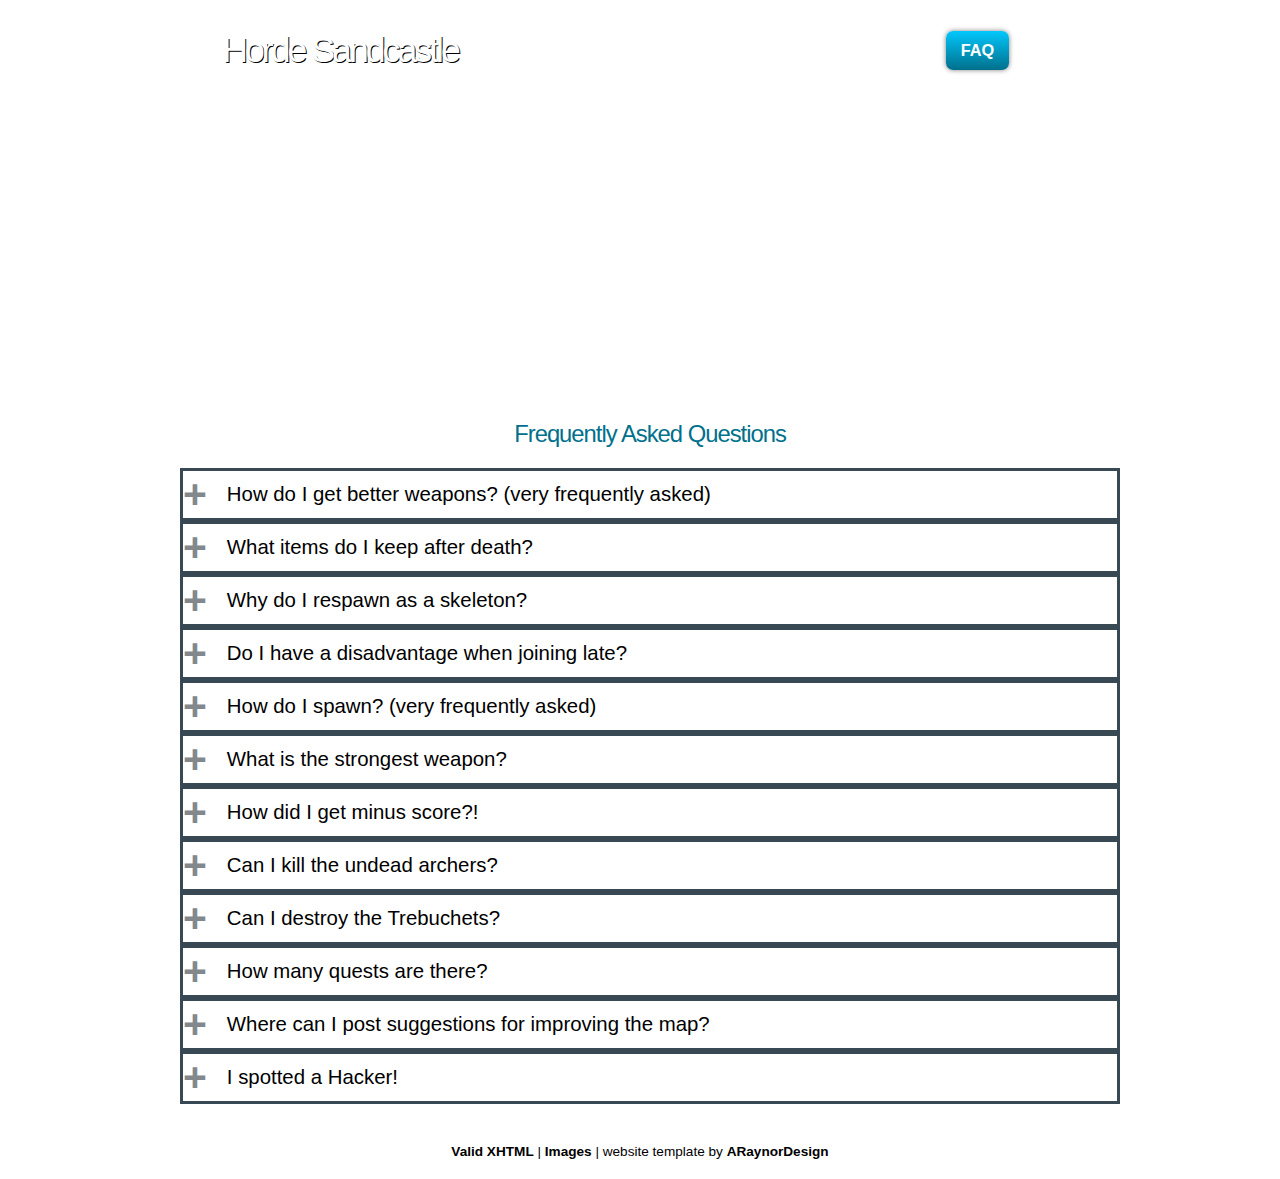
==== FAQ.html @ bbc0453f "server stats" ====
<!DOCTYPE html PUBLIC "-//W3C//DTD XHTML 1.1//EN" "http://www.w3.org/TR/xhtml11/DTD/xhtml11.dtd">
<html xmlns="http://www.w3.org/1999/xhtml" xml:lang="en">

	<head>
		<title>Horde Sandcastle</title>
		<meta name="description" content="Offical website for the Horde Sandcastle map for Chivalry." />
		<meta name="keywords" content="Horde Sandcastle Mod Chivalry Medieval Warfare Workshop" />
		<meta http-equiv="content-type" content="text/html; charset=utf-8" />
		<link rel="stylesheet" type="text/css" href="css/style.css" />
	</head>

	<body>
		<div id="main">

			<div id="header">  

				<div id="menubar">

					<div id="welcome">
						<h1>
							<a href="#">Horde Sandcastle</a>
						</h1>
					</div>

					<div id="menu_items">
						<ul id="menu">
							<li >
								<a href="index.html">Home</a>
							</li>
							<li >
								<a href="workshop.html">Workshop</a>
							</li>
							<li><a href="media.html">Media</a></li>
							<li class="current">
								<a href="FAQ.html">FAQ</a>
							</li>
							<li><a href="server.html">Server</a></li>
						</ul>
					</div>

				</div>

			</div>	

			<div id="site_content">
				<div >
					<h1 class="FAQ_title" align="center">Frequently Asked Questions</h1>
				</div>

				<dl id="FAQlist">

					<dt class="FAQ" onclick="toggle('faq1')" onkeypress="checkEnter(event,'faq1')" tabindex="1">
						<span id="faq1Char" class='MoreLess'>+</span>  
						<p class="question">
						How do I get better weapons? (very frequently asked)
						</p>
					</dt>
					<dd id="faq1" class="FAA">
						<p class="answer">
							You can buy them at any of the purchase boxes placed all over the map. Even outside the outer gates are some some items to buy.
							The currency is gold aka your score which you earn by killing enemies (stronger ones give more score) or completing quests. <br/>
							<br/>
							Not all items are available right away. Some need to be unlocked, for instance the two tents or huts have initially blocked entrances which can be 
							destroyed by either attacking them with your weapons or torches. These items are usually especially useful like the health potions inside the innder hut.
							They allow you carry instantly usable HP restoring potions around, as much as you can buy.
							Purchase boxes usually subtract score in exchange for a certain item but there are two exceptions to this rule. There is a public score box which anybody can
							take money from when somebody else put it some first. It allows to give score to other players.
							The other exception is the knife set, which can be attained at the dining table in the back of the castle (image below). It is the starting set for every class except for Vanguard.<br/><br/>
							<img class="image_center" src="images/knife set.jpg" alt="content image" border="5"/>
							
						</p>
					</dd>

					<dt class="FAQ" onclick="toggle('faq2')" onkeypress="checkEnter(event,'faq2')" tabindex="2">
						<span id="faq2Char" class='MoreLess'>+</span>  
						<p class="question">
						What items do I keep after death?
						</p>
					</dt>
					<dd id="faq2" class="FAA">
						<p class="answer">
						Currently you get back all weapons which you had before you died. Most stat-upgrades like stamina gain, are lost on death. 
						However, there are a few very useful upgrades which you keep like the 400 HP. There is more to come in this regard.
						</p>
					</dd>

					<dt class="FAQ" onclick="toggle('faq3')" onkeypress="checkEnter(event,'faq3')" tabindex="3">
						<span id="faq3Char" class='MoreLess'>+</span>  
						<p class="question">
						Why do I respawn as a skeleton?
						</p>
					</dt>
					<dd id="faq3" class="FAA">
						<p class="answer">
							That's what happens when you die and respawn next match. You stay like this for 3 minutes. Just armored with a cudgel but quite speedy and with a special ability: try out pressing F5!
						</p>
					</dd>

					<dt class="FAQ" onclick="toggle('faq4')" onkeypress="checkEnter(event,'faq4')" tabindex="4">
						<span id="faq4Char" class='MoreLess'>+</span> 
						<p class="question">
						Do I have a disadvantage when joining late?
						</p>
					</dt>
					<dd id="faq4" class="FAA">
						<p class="answer">
							When you join for the first time in the match and other players already survived for numerous waves they'll have advanced gear whereas you start with beginning equipment.<br/>
							But there is a special score compensation granting players with an initial amount of score depending on the wave. It goes up to 1800 score on normal mode and kicks in for new players joining after wave 5.
						</p>
					</dd>
					
					<dt class="FAQ" onclick="toggle('faq5')" onkeypress="checkEnter(event,'faq5')" tabindex="5">
						<span id="faq5Char" class='MoreLess'>+</span> 
						<p class="question">
						How do I spawn? (very frequently asked)
						</p>
					</dt>
					<dd id="faq5" class="FAA">
						<p class="answer">
							Spawns are only possible after the wave was defeated or before the first wave started. 
						</p>
					</dd>
					
					<dt class="FAQ" onclick="toggle('faq6')" onkeypress="checkEnter(event,'faq6')" tabindex="6">
						<span id="faq6Char" class='MoreLess'>+</span> 
						<p class="question">
						What is the strongest weapon?
						</p>
					</dt>
					<dd id="faq6" class="FAA">
						<p class="answer">
							The Treb-sling, shooting catapult rocks. It is offered right next to the normal sling for purchase. Blasts your enemies to oblivion but your vision becomes blurry for 2 minutes after purchase.
							<br/><br/>
							<img class="image_center" src="images/treb-sling.jpg" alt="content image" border="5"/>
						</p>
					</dd>
					
					<dt class="FAQ" onclick="toggle('faq7')" onkeypress="checkEnter(event,'faq7')" tabindex="7">
						<span id="faq7Char" class='MoreLess'>+</span> 
						<p class="question">
						How did I get minus score?!
						</p>
					</dt>
					<dd id="faq7" class="FAA">
						<p class="answer">
							Either you died too often (you get small score subtraction each time you were killed) or you have been a naughty lad, killing your team mates. That costs 100 score and for self kill you loose more score than for getting killed.
							There are plenty of ppl just trying to kill team-mates for the hell of it. But every tk can be punished by the one who got killed with various punishing options. For instance, there is poison, instant kill, burning and whatnot.
							You do need to take care not to die. Especially for beginners it is better to run than taking chances. You get additional score just for surviving each wave.
						</p>
					</dd>
					
					<dt class="FAQ" onclick="toggle('faq8')" onkeypress="checkEnter(event,'faq8')" tabindex="8">
						<span id="faq8Char" class='MoreLess'>+</span> 
						<p class="question">
						Can I kill the undead archers?
						</p>
					</dt>
					<dd id="faq8" class="FAA">
						<p class="answer">
							Yes please. But come back alive!
						</p>
					</dd>
					
					<dt class="FAQ" onclick="toggle('faq9')" onkeypress="checkEnter(event,'faq9')" tabindex="9">
						<span id="faq9Char" class='MoreLess'>+</span> 
						<p class="question">
						Can I destroy the Trebuchets?
						</p>
					</dt>
					<dd id="faq9" class="FAA">
						<p class="answer">
							No.
						</p>
					</dd>
					
					<dt class="FAQ" onclick="toggle('faq10')" onkeypress="checkEnter(event,'faq10')" tabindex="10">
						<span id="faq10Char" class='MoreLess'>+</span> 
						<p class="question">
						How many quests are there?
						</p>
					</dt>
					<dd id="faq10" class="FAA">
						<p class="answer">
							Around 7 or 8 popping up more or less randomly throughout the waves. Some tend to occur more early than others. A complete list with descriptions may be added eventually in an extra section.
						</p>
					</dd>
					
					<dt class="FAQ" onclick="toggle('faq11')" onkeypress="checkEnter(event,'faq11')" tabindex="11">
						<span id="faq11Char" class='MoreLess'>+</span> 
						<p class="question">
						Where can I post suggestions for improving the map?
						</p>
					</dt>
					<dd id="faq11" class="FAA">
						<p class="answer">
							Please post your suggestions on the Steam-Workshop page of the map. I will have a look at them and may implement them. The map did great progress due to many ppl reporting bugs and submitting suggestions. 
						</p>
					</dd>
					
					<dt class="FAQ" onclick="toggle('faq12')" onkeypress="checkEnter(event,'faq12')" tabindex="12">
						<span id="faq12Char" class='MoreLess'>+</span> 
						<p class="question">
						I spotted a Hacker!
						</p>
					</dt>
					<dd id="faq12" class="FAA">
						<p class="answer">
							The official Sandcastle Server (currently named "Horde Sandcastle Dev Server") is protected by the banlist all official Chivalry Servers use. 
							It is also possible to include additional bans which I can execute remotely when I'm notified. Otherwise, a link to the cheaters Steam profile can be used to add a ban but NOT the player name alone. 
							So before you report anything to me (commenting on the workshop page), make sure you actually played on my server or banning doesn't make sense.
							That server is also protected with Valve Anti Cheat Technology.
						</p>
					</dd>
				</dl>

			</div>

		</div>

		<div id="footer">
			<a href="http://validator.w3.org/check?uri=referer">Valid XHTML</a> | <a href="http://fotogrph.com/">Images</a> | website template by <a href="http://www.araynordesign.co.uk">ARaynorDesign</a>
		</div>


		<script type="text/javascript">

			function toggle(Info) {
			var CState = document.getElementById(Info);
			CState.style.display = (CState.style.display != 'block') ? 'block' : 'none';
			if (CState.style.display == 'none') { document.getElementById(Info+'Char').innerHTML = '+'; }
			else { document.getElementById(Info+'Char').innerHTML = '-'; }
			}

			function checkEnter(evt,IDS) {  if (evt.keyCode === 13) {  toggle(IDS); } } // Handle key press event here

		</script>
		
		
		<script type="text/javascript">
var infolinks_pid = 2360258;
var infolinks_wsid = 0;
</script>
<script type="text/javascript" src="http://resources.infolinks.com/js/infolinks_main.js"></script>


	</body>
</html>
---- css/style.css ----
html
{ height: 100%;}

*
{ margin: 0;
  padding: 0;}

body
{ font: normal 85% Arial, Helvetica, sans-serif;
  color: #000;
  background: #FFF url(../images/background.jpg);
  background-repeat: repeat;
  background-size: 100%;
}

p
{ padding: 0 0 10px 0;
  line-height: 1.7em;
  font-size: 100% }

img
{ border: 0;}

h1, h2, h3, h4, h5, h6 
{ font: normal 175% Arial, Helvetica, sans-serif;
  color: #00708C;
  text-shadow: 1px 1px #FFF;
  letter-spacing: -1px;
  margin: 0 0 10px 0;}

h2
{ font: normal 165% Arial, Helvetica, sans-serif;}

h3
{ font: normal 130% Arial, Helvetica, sans-serif;
}

h4, h5, h6
{ margin: 0;
  padding: 0 0 0px 0;
  font: normal 150% Arial, Helvetica, sans-serif;
  line-height: 1.5em;}

h5, h6
{ font: normal 95% Arial, Helvetica, sans-serif;
  color: #888;
  padding-bottom: 15px;}

a
{ color: #000;
  font-weight: bold;
  background: transparent;
  outline: none;
  text-decoration: underline;}

a:hover
{ text-decoration: none;}

ul
{ margin: 2px 0 22px 30px;
  line-height: 1.7em;
  font-style: normal;
  font-size: 100%;}

ol
{ margin: 8px 0 22px 20px;}

ol li
{ margin: 0 0 11px 0;}

#main, #header, #banner, #menubar, #site_content, #footer, #content_blue
{ margin-left: auto; 
  margin-right: auto;}

#header
{ height: 400px;
  width: 960px;
  background: transparent url(../images/header.jpg) no-repeat;}

#menubar
{ width: 960px;
  height: 100px;
  background: transparent url(../images/transparent.png) repeat;} 
  
#welcome
{ width: 360px;
  height: 70px;
  padding-top: 30px;
  float: left;
  text-align: center;
  margin: 0 auto;}  
   
#welcome h1 a
{ font: normal 150% Arial, Helvetica, sans-serif;
  letter-spacing: -3px;
  color: #FFF;
  text-decoration: none;
  text-shadow: 1px 1px #000;}
  
#menu_items
{ float: right;
  height: 75px;
  margin-right: 20px;
  padding-top: 25px;
  width: 580px;}
  
ul#menu
{ margin:0;
  float: right;}

ul#menu li
{ padding: 0 0 0 0px;
  list-style: none;
  margin: 2px 0 0 0;
  display: inline;
  background: transparent;}

ul#menu li a
{ float: left;
  font: bold 120% Arial, Helvetica, sans-serif;
  text-align: center;
  color: #FFF;
  text-decoration: none;
  text-shadow: none;
  margin: 6px 0 0 10px;
  padding: 10px 15px 10px 15px;
  background: transparent; } 
  
ul#menu li.current a, ul#menu li:hover a
{ color: #FFF;
  background: #02C7FC;
  background: -moz-linear-gradient(#02C7FC, #00708C);
  background: -o-linear-gradient(#02C7FC, #00708C);
  background: -webkit-linear-gradient(#02C7FC, #00708C);
  border-radius: 7px 7px 7px 7px;
  -moz-border-radius: 7px 7px 7px 7px;
  -webkit-border: 7px 7px 7px 7px;
  -webkit-box-shadow: rgba(0, 0, 0, 0.5) 0px 0px 5px;
  -moz-box-shadow: rgba(0, 0, 0, 0.5) 0px 0px 5px;
  box-shadow: rgba(0, 0, 0, 0.5) 0px 0px 5px;  }

#site_content
{ width: 940px;
  overflow: hidden;
  margin: 0 auto;
  padding: 0 0 20px 20px;
  background: transparent url(../images/transparent_light.png) repeat;} 
  
  #site_content_workshop
{ width: 960px;
  margin: 0 auto;} 

.sidebar_container
{ float: right;
  margin: 20px 20px 0 20px;
  width: 220px;
  padding-left: 15px;
  background: #4AA868;}

.sidebar
{ float: left;
  width: 220px;
  padding: 0;
  margin-top: 10px;
  margin-bottom: 10px;}

.sidebar_item
{ font: normal 100% Arial, Helvetica, sans-serif;
  width: 215px;}

.sidebar h2
{ font: normal 140% Arial, Helvetica, sans-serif;
  color: #FFF;
  text-shadow: 0px 1px 0px #00708C;}  
 
.sidebar h3
{ color: #FFF;
  text-shadow: 0px 1px 0px #00708C;}  

.sidebar p
{ color: #FFF;}  

#content
{ width: 665px;
  margin-bottom: 20px;
  float: left;}

.content_item
{ width: 665px;
  margin-top: 20px;
  margin-bottom: 20px;}
  
.content_container
{ width: 310px;
  padding: 5px;
  margin-right: 10px;
  float: left;}
  
.content_images_text
{ float: left;
  width: 665px;
  margin-bottom: 10px;}  
  
.content_image
{ width: 300px;
  height: 150px;
  margin-right: 10px;
  float: left;}
  
.image_text
{ width: 320px;
  float: right;}  
  
  .image_text2
{ width: 320px;
  float: left;}  
  
   .text_image
   {
		padding:1px;
	   border:2px solid #021a40;
	   background-color:#ff0;
   }
   
      .image_center
   {
		padding:1px;
	   border:2px solid #021a40;
	   background-color:#ff0;
	   display: block;
    margin-left: auto;
    margin-right: auto
   }
  
#footer
{ width: 960px;
  height: 20px;
  padding-top: 20px;
  text-align: center; 
  background: transparent;}

#footer a, #footer a:hover
{ text-decoration: none;
  padding-bottom: 20px;}

#footer a:hover
{ text-decoration: underline;}
  
 .readmore
{ font: bold 110% Arial, Helvetica, sans-serif;
  height: 15px;
  margin-left: 95px;
  width: 90px;
  padding: 5px 5px 10px 7px;
  background: #02C7FC;
  background: -moz-linear-gradient(#02C7FC, #00708C);
  background: -o-linear-gradient(#02C7FC, #00708C);
  background: -webkit-linear-gradient(#02C7FC, #00708C);
  border-radius: 7px 7px 7px 7px;
  -moz-border-radius: 7px 7px 7px 7px;
  -webkit-border: 7px 7px 7px 7px;
  -webkit-box-shadow: rgba(0, 0, 0, 0.5) 0px 0px 5px;
  -moz-box-shadow: rgba(0, 0, 0, 0.5) 0px 0px 5px;
  box-shadow: rgba(0, 0, 0, 0.5) 0px 0px 5px;}
  
 .readmore a
{ color: #1D1D1D;}
 
 .button_small
{ font: normal 110% Arial, Helvetica, sans-serif;
  height: 15px;
  width: 90px;
  padding: 5px 5px 10px 7px;
  background: #02C7FC;
  background: -moz-linear-gradient(#02C7FC, #00708C);
  background: -o-linear-gradient(#02C7FC, #00708C);
  background: -webkit-linear-gradient(#02C7FC, #00708C);
  border-radius: 7px 7px 7px 7px;
  -moz-border-radius: 7px 7px 7px 7px;
  -webkit-border: 7px 7px 7px 7px;
  -webkit-box-shadow: rgba(0, 0, 0, 0.5) 0px 0px 5px;
  -moz-box-shadow: rgba(0, 0, 0, 0.5) 0px 0px 5px;
  box-shadow: rgba(0, 0, 0, 0.5) 0px 0px 5px;}
  
.button_small a
{ color: #FFF;
  padding-left: 5px;}

.form_settings
{ margin: 15px 0 0 0;}

.form_settings p
{ padding: 0 0 4px 0;}

.form_settings span
{ float: left; 
  width: 280px; 
  text-align: left;}
  
.form_settings input, .form_settings textarea
{ padding: 2px; 
  width: 299px; 
  font: 100% arial; 
  border: 1px solid #BBB; 
  background: #FFF; 
  color: #47433F;}
  
.form_settings input[type="checkbox"]
{ padding: 2px 0; 
  width: 15px; 
  font: 100% arial; 
  border: 0; 
  background: #FFF; 
  color: #47433F;
  margin: 28px 0;}

.form_settings .submit
{ font: bold 100% arial; 
  width: 99px; 
  margin: 0 0 0 206px; 
  height: 26px;
  padding: 2px 0 3px 0;
  cursor: pointer; 
  background: #02C7FC;
  background: -moz-linear-gradient(#02C7FC, #00708C);
  background: -o-linear-gradient(#02C7FC, #00708C);
  background: -webkit-linear-gradient(#02C7FC, #00708C);
  border-radius: 7px 7px 7px 7px;
  -moz-border-radius: 7px 7px 7px 7px;
  -webkit-border: 7px 7px 7px 7px;
  -webkit-box-shadow: rgba(0, 0, 0, 0.5) 0px 0px 5px;
  -moz-box-shadow: rgba(0, 0, 0, 0.5) 0px 0px 5px;
  box-shadow: rgba(0, 0, 0, 0.5) 0px 0px 5px;
  color: #FFF;}
  
  
  
  
  
  
  .FAQ_title {margin-bottom: 20px; margin-top: 20px;}
 .FAQ { cursor:pointer; border: 3px solid #394954;  position: relative}
 .FAA { display:none; border-bottom:medium solid #394954; margin-bottom: 20px; background-color:#E1E4E6; padding-top:20px;}
 .MoreLess { font-size:3em; font-weight:bold; color:#82888C; }
 .question { margin: 0; margin-left: 20px; display:inline; font-size:1.5em; position: absolute; top: 60%; transform: translate(0, -50%)}
 .answer {  padding-left:10px; font-size:1.2em; }
 
 
 
 
 
 /* jssor slider bullet navigator skin 05 css */
            /*
            .jssorb05 div           (normal)
            .jssorb05 div:hover     (normal mouseover)
            .jssorb05 .av           (active)
            .jssorb05 .av:hover     (active mouseover)
            .jssorb05 .dn           (mousedown)
            */
            .jssorb05 div, .jssorb05 div:hover, .jssorb05 .av {
                background: url(../images/b05.png) no-repeat;
                overflow: hidden;
                cursor: pointer;
            }

            .jssorb05 div {
                background-position: -7px -7px;
            }

                .jssorb05 div:hover, .jssorb05 .av:hover {
                    background-position: -37px -7px;
                }

            .jssorb05 .av {
                background-position: -67px -7px;
            }

            .jssorb05 .dn, .jssorb05 .dn:hover {
                background-position: -97px -7px;
            }
			
			
			
			
			/* jssor slider arrow navigator skin 12 css */
            /*
            .jssora12l              (normal)
            .jssora12r              (normal)
            .jssora12l:hover        (normal mouseover)
            .jssora12r:hover        (normal mouseover)
            .jssora12ldn            (mousedown)
            .jssora12rdn            (mousedown)
            */
            .jssora12l, .jssora12r, .jssora12ldn, .jssora12rdn {
                position: absolute;
                cursor: pointer;
                display: block;
                background: url(../images/a12.png) no-repeat;
                overflow: hidden;
            }

            .jssora12l {
                background-position: -16px -37px;
            }

            .jssora12r {
                background-position: -75px -37px;
            }

            .jssora12l:hover {
                background-position: -136px -37px;
            }

            .jssora12r:hover {
                background-position: -195px -37px;
            }

            .jssora12ldn {
                background-position: -256px -37px;
            }

            .jssora12rdn {
                background-position: -315px -37px;
            }
 
 
 
  #bigPic
   {
		padding:1px;
	   border:2px solid #021a40;
	   background-color:#ff0;
	   margin-top:40px;
   }
 
 #mediaScreens
 {
	padding:36px;
	padding-right:0px;
 }
 
  .mediaScreen
  {
		padding:2px;
		border:1px solid #021a40;
	   background-color:#ff0;
  }
 
 #mediaSelected
  {
	border-color: rgb(90,90,255);
	background-color: rgb(120, 120, 255);
  }
 
 
 
 
 
 
 
   .serverBanner 
   { 
		position: relative; 
		top: -521px;
	}
 
 
	.donationMeter
	{
		position: relative; 
		top: -480px;
		left: 380px;
	}
 
 
	.finTable {position: relative; top: -870px; left: 550px;}
	.tg  {border-collapse:collapse;border-spacing:0;border-color:#aabcfe; }
	.tg td{font-family:Arial, sans-serif;font-size:14px;padding:20px 20px;border-style:solid;border-width:1px;overflow:hidden;word-break:normal;border-color:#aabcfe;color:#669;background-color:#e8edff;}
	.tg th{font-family:Arial, sans-serif;font-size:14px;font-weight:normal;padding:20px 20px;border-style:solid;border-width:1px;overflow:hidden;word-break:normal;border-color:#aabcfe;color:#039;background-color:#b9c9fe;}
	.tg .tg-rd2y{font-size:16px}
	.tg .tg-gfpx{background-color:#D2E4FC;font-size:26px;font-family:Impact, Charcoal, sans-serif !important;}
	.tg .tg-s891{background-color:#D2E4FC;font-weight:bold;font-size:26px;font-family:Tahoma, Geneva, sans-serif !important;;color:#9a0000}
	.tg .tg-dswl{font-size:26px;font-family:Impact, Charcoal, sans-serif !important;}
	.tg .tg-0hwi{font-weight:bold;font-size:26px;font-family:Tahoma, Geneva, sans-serif !important;;color:#009901}
	.tg .tg-60fs{background-color:#D2E4FC;font-weight:bold;font-size:26px;font-family:Tahoma, Geneva, sans-serif !important;;color:#f56b00}
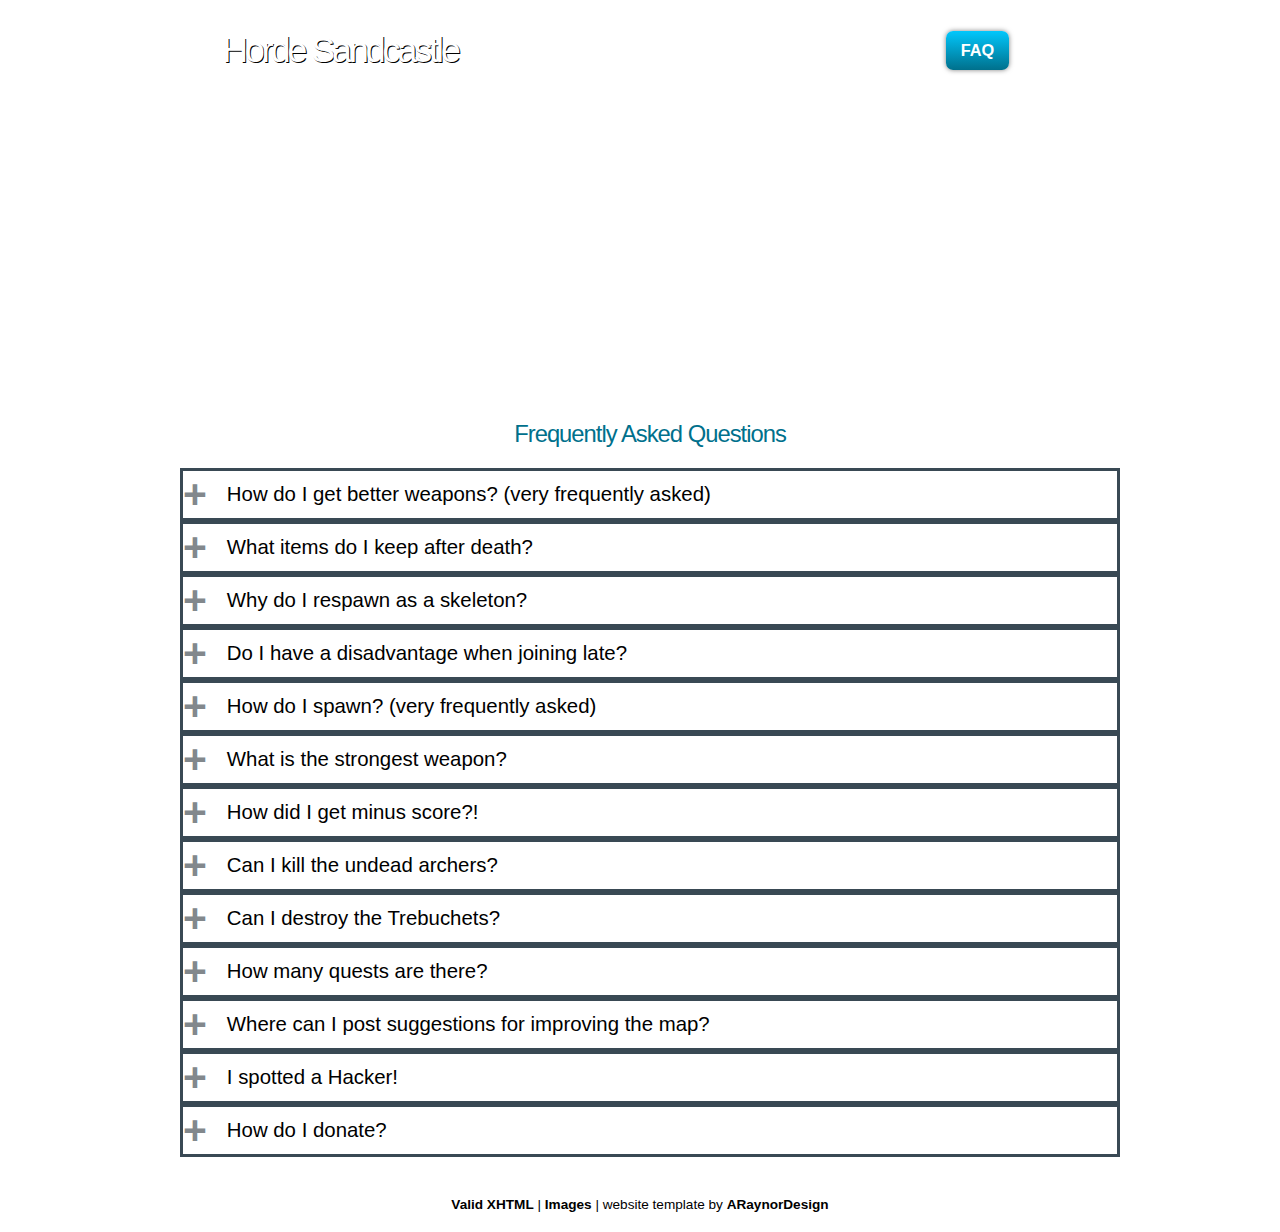
==== commit a8c1841d: "donate page added" ====
--- a/FAQ.html
+++ b/FAQ.html
@@ -211,6 +211,18 @@
 							That server is also protected with Valve Anti Cheat Technology.
 						</p>
 					</dd>
+					
+					<dt class="FAQ" onclick="toggle('faq13')" onkeypress="checkEnter(event,'faq13')" tabindex="13">
+						<span id="faq13Char" class='MoreLess'>+</span> 
+						<p class="question">
+						How do I donate?
+						</p>
+					</dt>
+					<dd id="faq13" class="FAA">
+						<p class="answer">
+							You can donate via the PayPal button on the front page.
+						</p>
+					</dd>
 				</dl>
 
 			</div>
@@ -236,11 +248,11 @@
 		</script>
 		
 		
-		<script type="text/javascript">
+		<!--script type="text/javascript">
 var infolinks_pid = 2360258;
-var infolinks_wsid = 0;
+var infolinks_wsid = 1;
 </script>
-<script type="text/javascript" src="http://resources.infolinks.com/js/infolinks_main.js"></script>
+<script type="text/javascript" src="http://resources.infolinks.com/js/infolinks_main.js"></script-->
 
 
 	</body>
--- a/css/style.css
+++ b/css/style.css
@@ -471,9 +471,16 @@
 		top: -480px;
 		left: 380px;
 	}
- 
- 
-	.finTable {position: relative; top: -870px; left: 550px;}
+	
+	.thxNote
+	{
+		position: relative;
+		top: -720px;
+		left: 0px;
+	}
+ 
+ 
+	.finTable {position: relative; top: -900px; left: 560px;}
 	.tg  {border-collapse:collapse;border-spacing:0;border-color:#aabcfe; }
 	.tg td{font-family:Arial, sans-serif;font-size:14px;padding:20px 20px;border-style:solid;border-width:1px;overflow:hidden;word-break:normal;border-color:#aabcfe;color:#669;background-color:#e8edff;}
 	.tg th{font-family:Arial, sans-serif;font-size:14px;font-weight:normal;padding:20px 20px;border-style:solid;border-width:1px;overflow:hidden;word-break:normal;border-color:#aabcfe;color:#039;background-color:#b9c9fe;}
@@ -485,8 +492,19 @@
 	.tg .tg-60fs{background-color:#D2E4FC;font-weight:bold;font-size:26px;font-family:Tahoma, Geneva, sans-serif !important;;color:#f56b00}
  
 
- 
- 
+	/* DC table */
+	.dcTable {position: relative; top: -650px; left: 170px;}
+	 .tg2  {border-collapse:collapse;border-spacing:0;border-color:#bbb;}
+	.tg2 td{font-family:Arial, sans-serif;font-size:14px;padding:20px 20px;border-style:solid;border-width:1px;overflow:hidden;word-break:normal;border-color:#bbb;color:#594F4F;background-color:#E0FFEB;}
+	.tg2 th{font-family:Arial, sans-serif;font-size:14px;font-weight:normal;padding:20px 20px;border-style:solid;border-width:1px;overflow:hidden;word-break:normal;border-color:#bbb;color:#493F3F;background-color:#9DE0AD;}
+	.tg2 .tg-se6a{font-size:26px;color:#680100;text-align:center}
+	.tg2 .tg-9thi{background-color:#9aff99}
+	.tg2 .tg-c7lo{background-color:#9aff99;text-align:center}
+	.tg2 .tg-xha5{background-color:#fffe65}
+	.tg2 .tg-giv5{background-color:#fffe65;text-align:center}
+	.tg2 .tg-ugh9{background-color:#C2FFD6}
+	.tg2 .tg-2c7p{background-color:#C2FFD6;text-align:center}
+	.tg2 .tg-s6z2{text-align:center}
  
  
  
